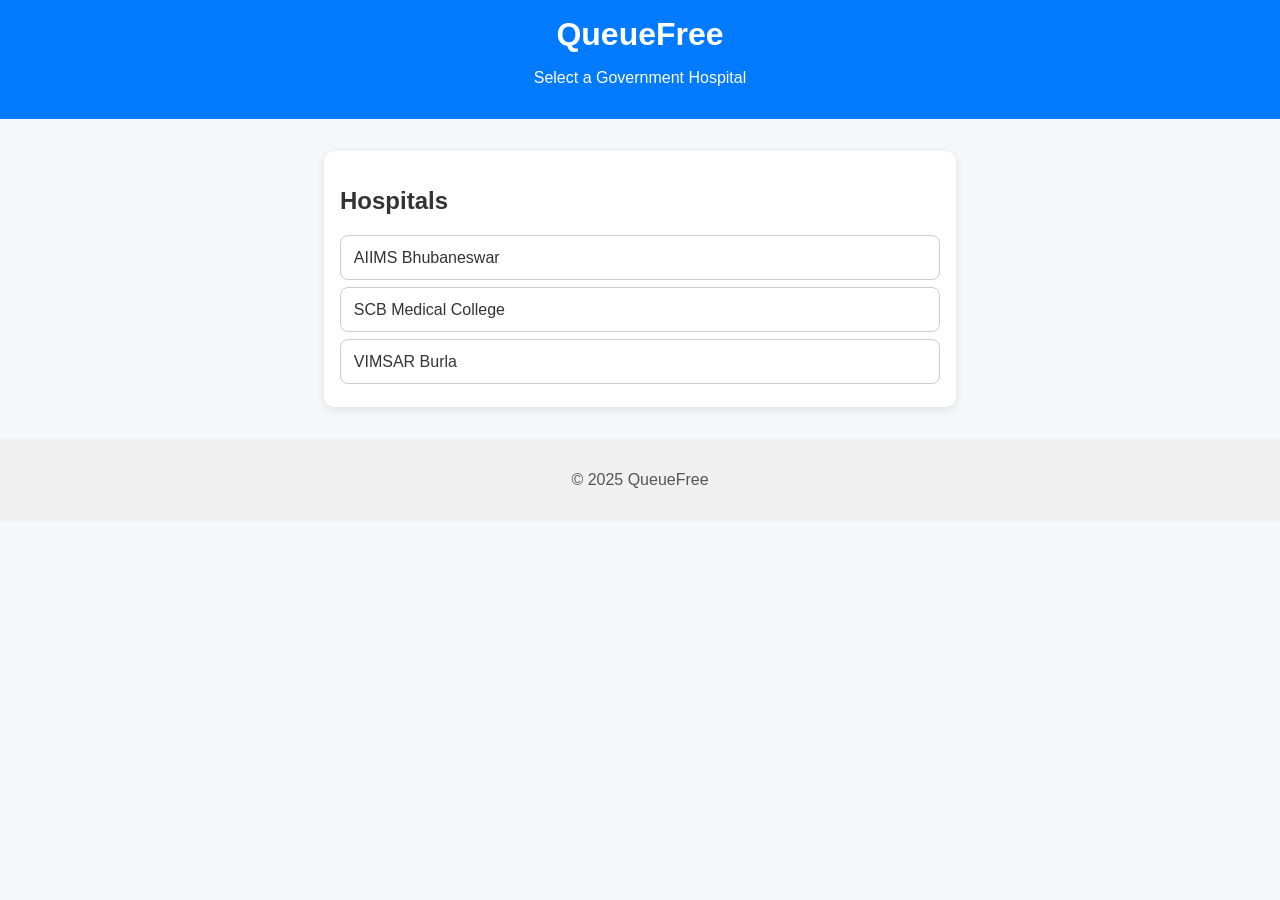
==== index.html @ f7eb2627 "inital commit" ====
<!DOCTYPE html>
<html lang="en">
<head>
  <meta charset="UTF-8">
  <meta name="viewport" content="width=device-width, initial-scale=1.0">
  <title>QueueFree – Govt Hospitals</title>
  <link rel="stylesheet" href="style.css">
</head>
<body>
  <header>
    <h1>QueueFree</h1>
    <p>Select a Government Hospital</p>
  </header>

  <main id="content">
    <!-- Hospitals list will load here -->
  </main>

  <footer>
    <p>© 2025 QueueFree</p>
  </footer>

  <script src="script.js"></script>
</body>
</html>
---- style.css ----
body {
  font-family: Arial, sans-serif;
  background-color: #f5f7fa;
  margin: 0;
  padding: 0;
  color: #333;
}

header {
  background-color: #007bff;
  color: white;
  text-align: center;
  padding: 1rem;
}

h1 {
  margin: 0;
}

main {
  max-width: 600px;
  margin: 2rem auto;
  background: white;
  border-radius: 10px;
  padding: 1rem;
  box-shadow: 0 2px 8px rgba(0, 0, 0, 0.1);
}

.item {
  padding: 0.8rem;
  margin: 0.4rem 0;
  border: 1px solid #ccc;
  border-radius: 8px;
  cursor: pointer;
  transition: background 0.2s;
}

.item:hover {
  background-color: #e8f0fe;
}

footer {
  text-align: center;
  margin-top: 2rem;
  padding: 1rem;
  background: #f0f0f0;
  color: #555;
}
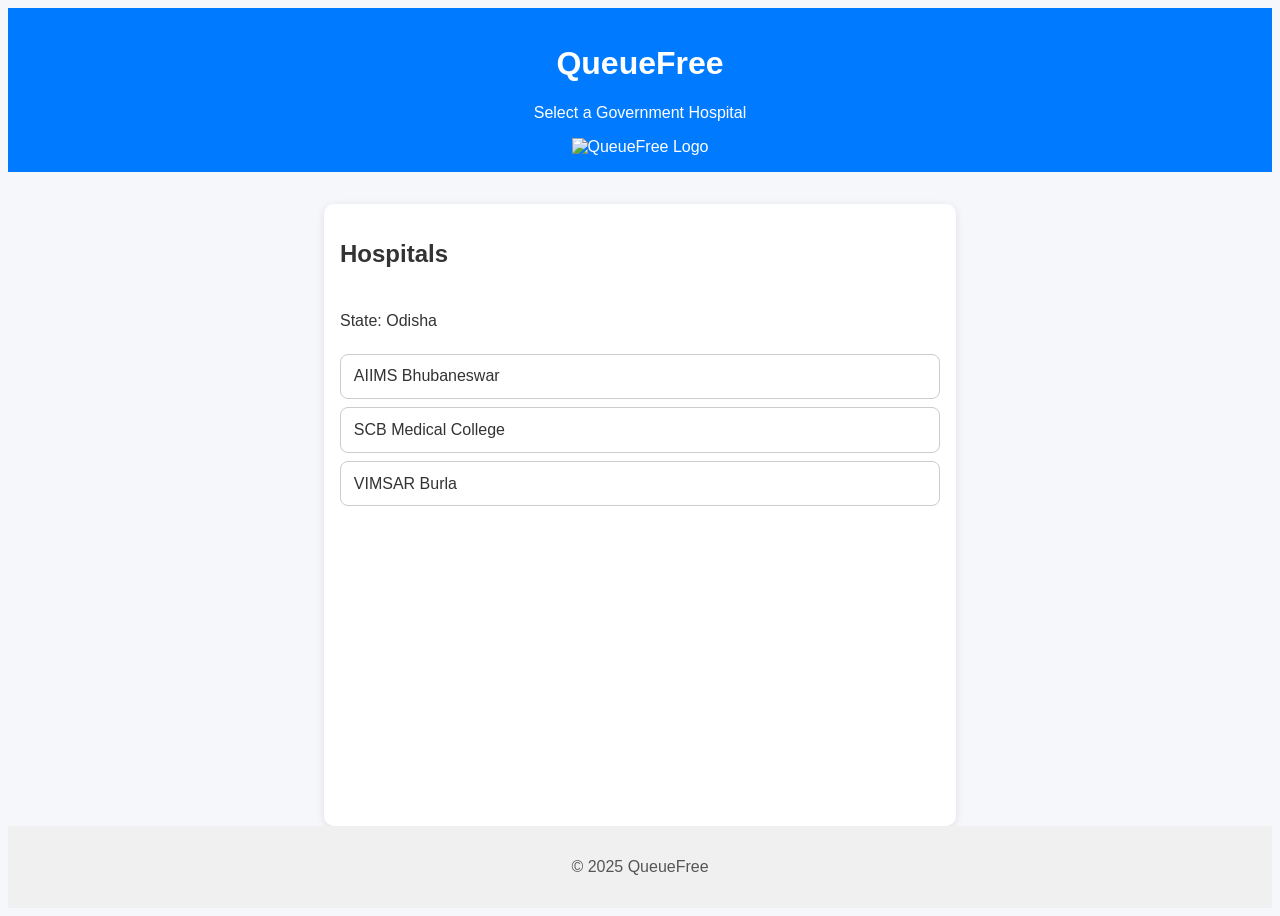
==== commit 3af91594: "Enhance index.html with fonts and header design Added Google Fonts and improved header layout with l" ====
--- a/index.html
+++ b/index.html
@@ -4,12 +4,21 @@
   <meta charset="UTF-8">
   <meta name="viewport" content="width=device-width, initial-scale=1.0">
   <title>QueueFree – Govt Hospitals</title>
+  <!-- Google Fonts -->
+  <link rel="preconnect" href="https://fonts.googleapis.com">
+  <link rel="preconnect" href="https://fonts.gstatic.com" crossorigin>
+  <link href="https://fonts.googleapis.com/css2?family=Inter:wght@400;600&display=swap" rel="stylesheet">
   <link rel="stylesheet" href="style.css">
 </head>
 <body>
   <header>
-    <h1>QueueFree</h1>
-    <p>Select a Government Hospital</p>
+    <div class="header-left">
+      <h1>QueueFree</h1>
+      <p>Select a Government Hospital</p>
+    </div>
+    <div class="header-right">
+      <img src="logo.png" alt="QueueFree Logo">
+    </div>
   </header>
 
   <main id="content">
--- a/style.css
+++ b/style.css
@@ -1,9 +1,10 @@
 body {
   font-family: Arial, sans-serif;
   background-color: #f5f7fa;
-  margin: 0;
-  padding: 0;
   color: #333;
+  display: flex;
+  flex-direction: column;
+  min-height: 100vh;
 }
 
 header {
@@ -13,22 +14,22 @@
   padding: 1rem;
 }
 
-h1 {
-  margin: 0;
-}
-
 main {
   max-width: 600px;
-  margin: 2rem auto;
+  width: 100%;
+  margin: 2rem auto 0; /* remove bottom margin to avoid shrinking */
   background: white;
   border-radius: 10px;
   padding: 1rem;
   box-shadow: 0 2px 8px rgba(0, 0, 0, 0.1);
+  flex-grow: 1;         /* fill remaining space */
+  display: flex;
+  flex-direction: column;
+  gap: 0.5rem;          /* space between items */
 }
 
 .item {
   padding: 0.8rem;
-  margin: 0.4rem 0;
   border: 1px solid #ccc;
   border-radius: 8px;
   cursor: pointer;
@@ -41,8 +42,8 @@
 
 footer {
   text-align: center;
-  margin-top: 2rem;
   padding: 1rem;
   background: #f0f0f0;
   color: #555;
+  margin-top: auto;      /* push footer to bottom */
 }
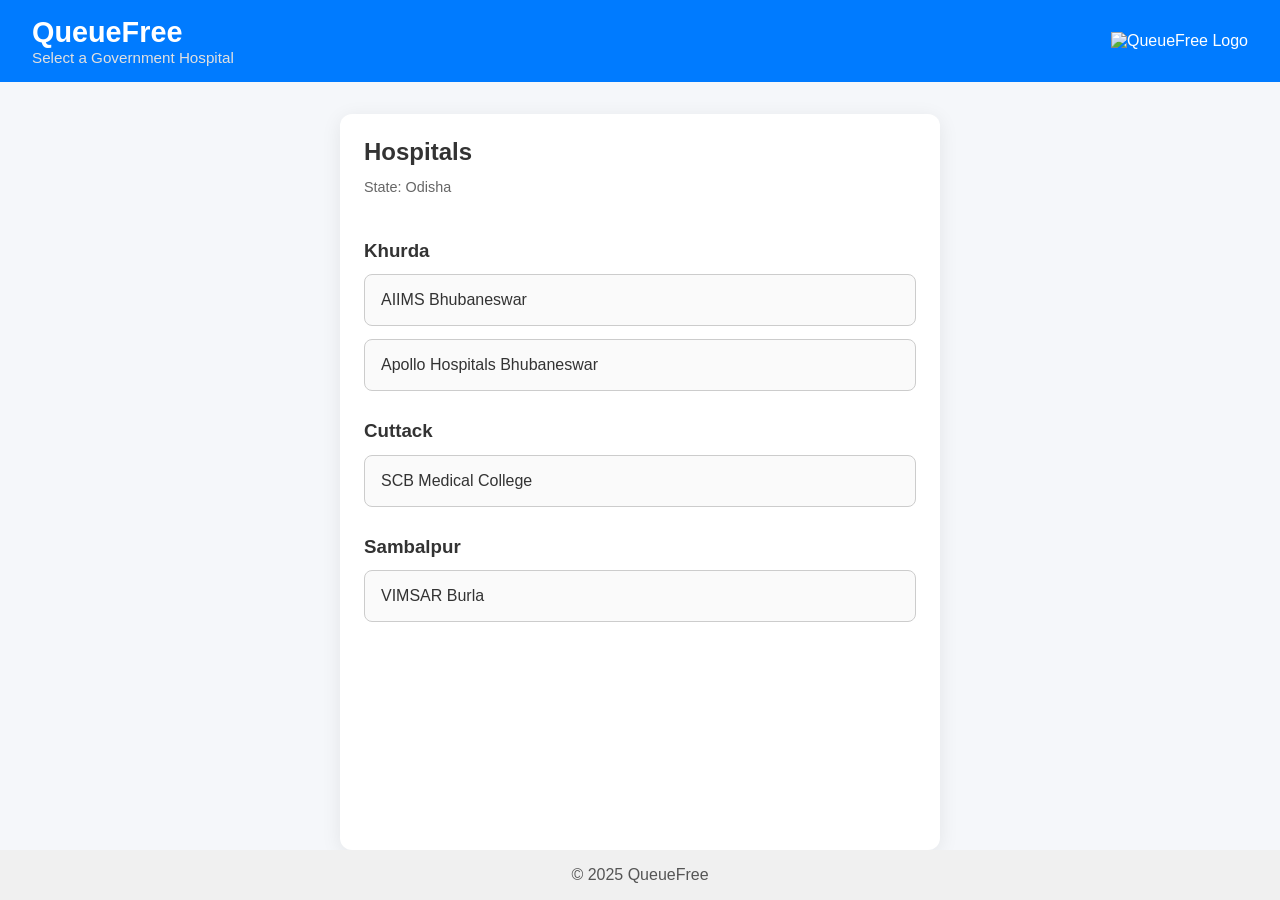
==== commit 321bcf87: "Update logo image source in index.html" ====
--- a/index.html
+++ b/index.html
@@ -17,7 +17,7 @@
       <p>Select a Government Hospital</p>
     </div>
     <div class="header-right">
-      <img src="logo.png" alt="QueueFree Logo">
+      <img src="logo.jpg" alt="QueueFree Logo">
     </div>
   </header>
 
@@ -32,3 +32,4 @@
   <script src="script.js"></script>
 </body>
 </html>
+
--- a/style.css
+++ b/style.css
@@ -1,5 +1,16 @@
+/* Global */
+* {
+  box-sizing: border-box;
+  margin: 0;
+  padding: 0;
+}
+
+html, body {
+  height: 100%;
+}
+
 body {
-  font-family: Arial, sans-serif;
+  font-family: 'Inter', sans-serif;
   background-color: #f5f7fa;
   color: #333;
   display: flex;
@@ -7,43 +18,92 @@
   min-height: 100vh;
 }
 
+/* Header */
 header {
+  display: flex;
+  justify-content: space-between;
+  align-items: center;
   background-color: #007bff;
   color: white;
-  text-align: center;
-  padding: 1rem;
+  padding: 1rem 2rem;
+  flex-shrink: 0;
 }
 
+header h1 {
+  font-weight: 600;
+  font-size: 1.8rem;
+}
+
+header p {
+  font-size: 0.95rem;
+  color: #e0e0e0;
+}
+
+header img {
+  height: 50px;
+  width: auto;
+}
+
+/* Main Content */
 main {
+  flex: 1 0 auto;
   max-width: 600px;
-  width: 100%;
-  margin: 2rem auto 0; /* remove bottom margin to avoid shrinking */
+  width: 90%;
+  margin: 2rem auto 0;
   background: white;
-  border-radius: 10px;
-  padding: 1rem;
-  box-shadow: 0 2px 8px rgba(0, 0, 0, 0.1);
-  flex-grow: 1;         /* fill remaining space */
+  border-radius: 12px;
+  padding: 1.5rem;
+  box-shadow: 0 4px 20px rgba(0, 0, 0, 0.08);
   display: flex;
   flex-direction: column;
-  gap: 0.5rem;          /* space between items */
+  gap: 0.8rem;
 }
 
+/* Hospital/Department/Doctor Items */
 .item {
-  padding: 0.8rem;
+  padding: 1rem;
   border: 1px solid #ccc;
   border-radius: 8px;
   cursor: pointer;
-  transition: background 0.2s;
+  transition: all 0.2s;
+  background-color: #fafafa;
 }
 
 .item:hover {
   background-color: #e8f0fe;
+  box-shadow: 0 2px 6px rgba(0,0,0,0.1);
 }
 
+/* Back button */
+button {
+  padding: 0.6rem 1.2rem;
+  margin-top: 1rem;
+  border: none;
+  border-radius: 6px;
+  background-color: #007bff;
+  color: white;
+  font-weight: 600;
+  cursor: pointer;
+  transition: all 0.2s;
+}
+
+button:hover {
+  background-color: #0056b3;
+}
+
+/* Footer */
 footer {
   text-align: center;
-  padding: 1rem;
+  padding: 1rem 0;
   background: #f0f0f0;
   color: #555;
-  margin-top: auto;      /* push footer to bottom */
+  margin-top: auto;
+  flex-shrink: 0;
 }
+
+/* Small State Info */
+.state-info {
+  font-size: 0.9rem;
+  color: #666;
+  margin-bottom: 1rem;
+}
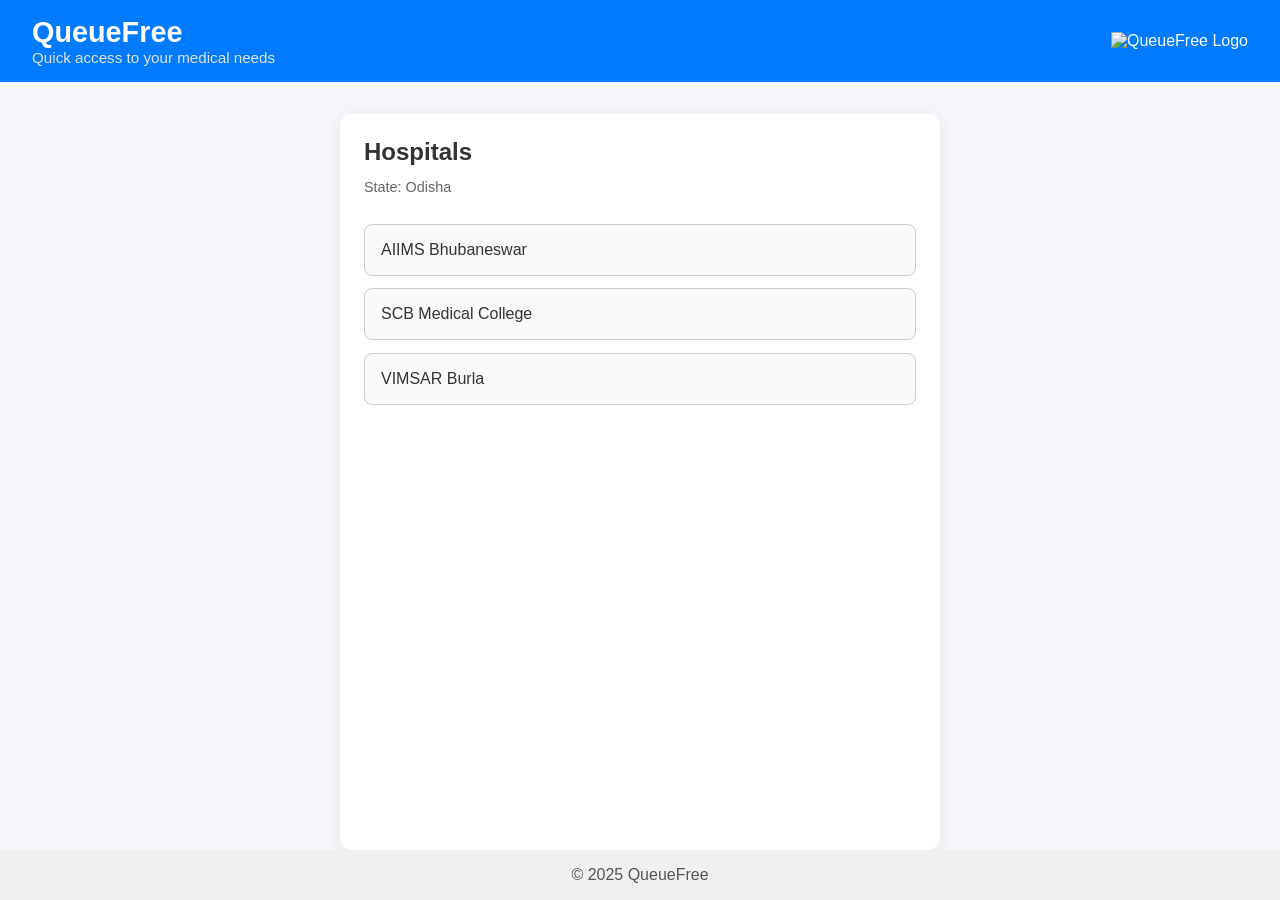
==== commit cf6810df: "Change header text for better user guidance Updated header text for improved clarity." ====
--- a/index.html
+++ b/index.html
@@ -14,7 +14,7 @@
   <header>
     <div class="header-left">
       <h1>QueueFree</h1>
-      <p>Select a Government Hospital</p>
+      <p>Quick access to your medical needs</p>
     </div>
     <div class="header-right">
       <img src="logo.jpg" alt="QueueFree Logo">
@@ -33,3 +33,4 @@
 </body>
 </html>
 
+
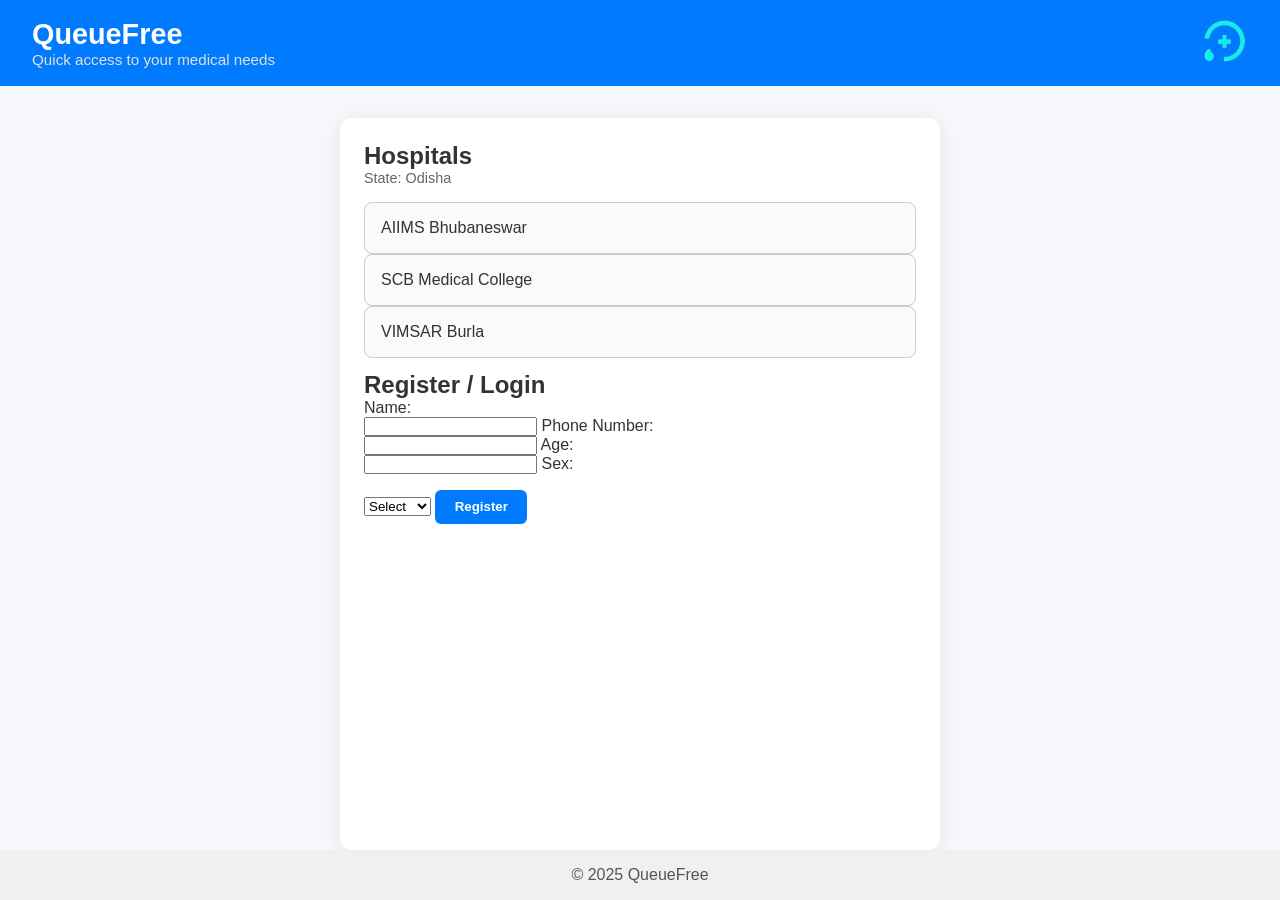
==== commit 5303849b: "Update index.html" ====
--- a/index.html
+++ b/index.html
@@ -17,12 +17,52 @@
       <p>Quick access to your medical needs</p>
     </div>
     <div class="header-right">
-      <img src="logo.jpg" alt="QueueFree Logo">
+      <img src="logo.png" alt="QueueFree Logo">
     </div>
   </header>
 
-  <main id="content">
-    <!-- Hospitals list will load here -->
+  <main class="dashboard">
+    <!-- Left: Hospital List -->
+    <div class="hospital-list" id="content">
+      <!-- Hospitals, Departments, Doctors will load here -->
+    </div>
+
+    <!-- Right: User Panel -->
+    <div class="user-panel">
+      <h2>Register / Login</h2>
+      <form id="user-form">
+        <label>
+          Name:<br>
+          <input type="text" id="user-name" required>
+        </label>
+        <label>
+          Phone Number:<br>
+          <input type="tel" id="user-phone" required>
+        </label>
+        <label>
+          Age:<br>
+          <input type="number" id="user-age" required>
+        </label>
+        <label>
+          Sex:<br>
+          <select id="user-sex" required>
+            <option value="">Select</option>
+            <option value="Male">Male</option>
+            <option value="Female">Female</option>
+            <option value="Other">Other</option>
+          </select>
+        </label>
+        <button type="submit">Register</button>
+      </form>
+
+      <div id="user-details" style="display:none;">
+        <h3>Welcome, <span id="user-display-name"></span></h3>
+        <p>Phone: <span id="user-display-phone"></span></p>
+        <p>Age: <span id="user-display-age"></span></p>
+        <p>Sex: <span id="user-display-sex"></span></p>
+        <button id="logout-btn">Logout</button>
+      </div>
+    </div>
   </main>
 
   <footer>
@@ -32,5 +72,3 @@
   <script src="script.js"></script>
 </body>
 </html>
-
-
